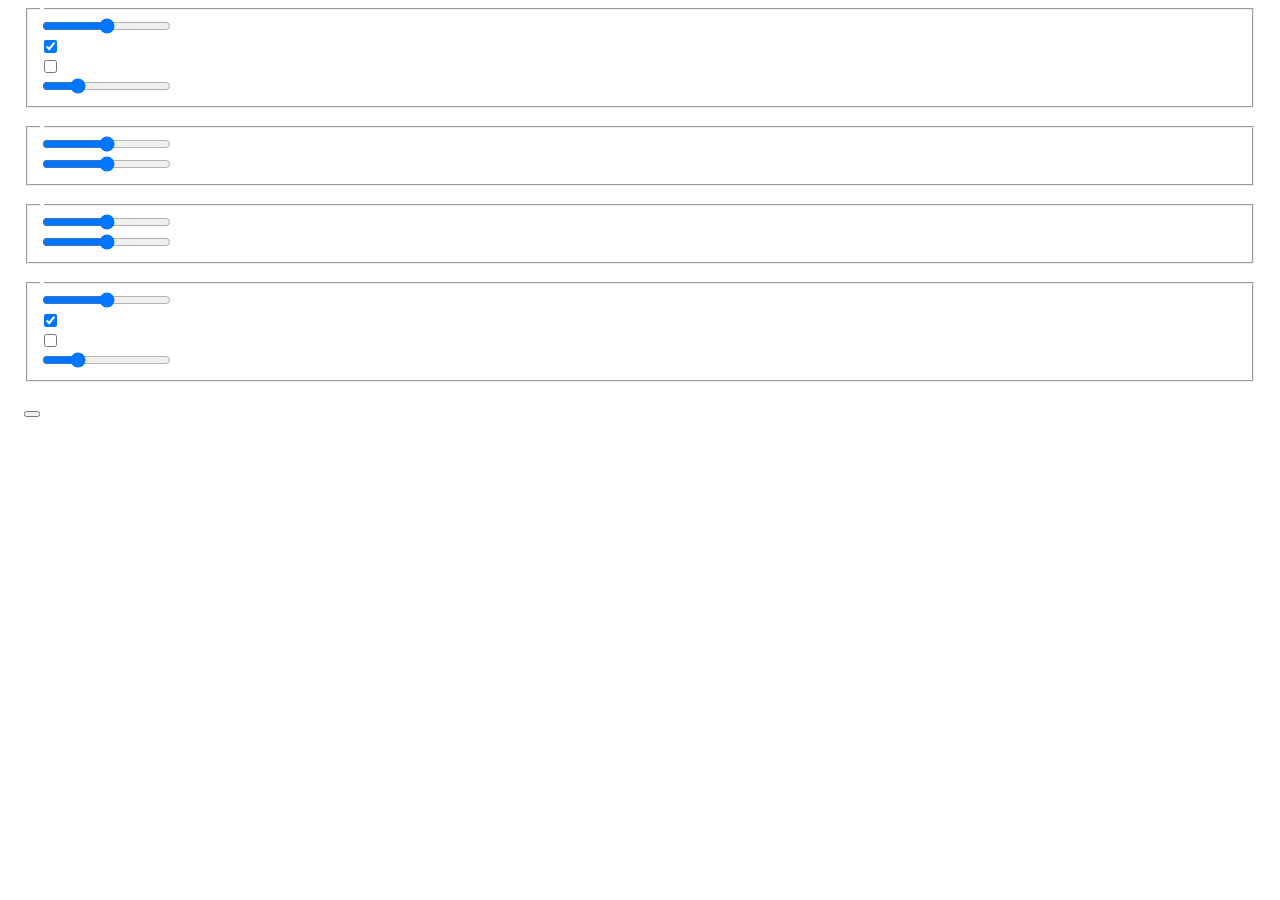
==== options/options.html @ 08e5cf8d "Release Version 1.0" ====
﻿<!DOCTYPE html>

<!--
	Smart Previewer - The smart previewer which previews everything.
	Copyright (c) 2018 Soushi Atsumi. All rights reserved.

	This Source Code Form is subject to the terms of the Mozilla Public
	License, v. 2.0. If a copy of the MPL was not distributed with this
	file, You can obtain one at http://mozilla.org/MPL/2.0/.

	This Source Code Form is "Incompatible With Secondary Licenses", as
	defined by the Mozilla Public License, v. 2.0.
 -->

<html lang="en" xmlns="http://www.w3.org/1999/xhtml">
<head>
	<meta charset="utf-8" />
	<link rel="stylesheet" type="text/css" href="options.css" />
	<title></title>
</head>
<body>
	<form name="options">
		<fieldset>
			<legend id="audioLegend"></legend>
			<input type="range" id="audioAspectRatioInput" max="0.9" min="0.1" name="audio" step="0.1" value="0.5"><label id="audioAspectRatioLabel"></label><br />
			<input type="checkbox" checked id="audioAutoplayInput" name="audio"><label id="audioAutoplayLabel"></label><br />
			<input type="checkbox" id="audioLoopInput" name="audio"><label id="audioLoopLabel"></label><br />
			<input type="range" id="audioVolumeInput" max="1" min="0" name="audio" step="0.01" value="0.25"><label id="audioVolumeLabel"></label><br />
		</fieldset><br />
		<fieldset>
			<legend id="imageLegend"></legend>
			<input type="range" id="imageAspectRatioInput" max="0.9" min="0.1" name="image" step="0.1" value="0.5"><label id="imageAspectRatioLabel"></label><br />
			<input type="range" id="imageBorderWidthInput" max="16" min="0" name="image" step="1" value="8"><label id="imageBorderWidthLabel"></label><br />
		</fieldset><br />
		<fieldset>
			<legend id="pdfLegend"></legend>
			<input type="range" id="pdfAspectRatioInput" max="0.9" min="0.1" name="pdf" step="0.1" value="0.5"><label id="pdfAspectRatioLabel"></label><br />
			<input type="range" id="pdfBorderWidthInput" max="16" min="0" name="pdf" step="1" value="8"><label id="pdfBorderWidthLabel"></label><br />
		</fieldset><br />
		<fieldset>
			<legend id="videoLegend"></legend>
			<input type="range" id="videoAspectRatioInput" name="video" max="0.9" min="0.1" step="0.1" value="0.5"><label id="videoAspectRatioLabel"></label><br />
			<input type="checkbox" checked id="videoAutoplayInput" name="video"><label id="videoAutoplayLabel"></label><br />
			<input type="checkbox" id="videoLoopInput" name="video"><label id="videoLoopLabel"></label><br />
			<input type="range" id="videoVolumeInput" max="1" min="0" name="video" step="0.01" value="0.25"><label id="videoVolumeLabel"></label><br />
		</fieldset><br />
		<button id="initializeOptionsButton" type="reset"></button>
	</form><br />
	<div id="informationDivision"></div><br />
	<script src="options.js" type="module"></script>
</body>
</html>
---- options/options.css ----
﻿/*
 * Smart Previewer - The smart previewer which previews everything.
 * Copyright (c) 2018 Soushi Atsumi. All rights reserved.
 *
 * This Source Code Form is subject to the terms of the Mozilla Public
 * License, v. 2.0. If a copy of the MPL was not distributed with this
 * file, You can obtain one at http://mozilla.org/MPL/2.0/.
 * 
 * This Source Code Form is "Incompatible With Secondary Licenses", as
 * defined by the Mozilla Public License, v. 2.0.
 */

body {
	padding-left: 16px;
	padding-right: 16px;
}

input {
	vertical-align: middle;
}

label {
	display: inline-block;
	vertical-align: middle;
}

#informationDivision {
	background-color: lightskyblue;
	margin-bottom: 16px;
	margin-top: 16px;
	white-space: nowrap;
}
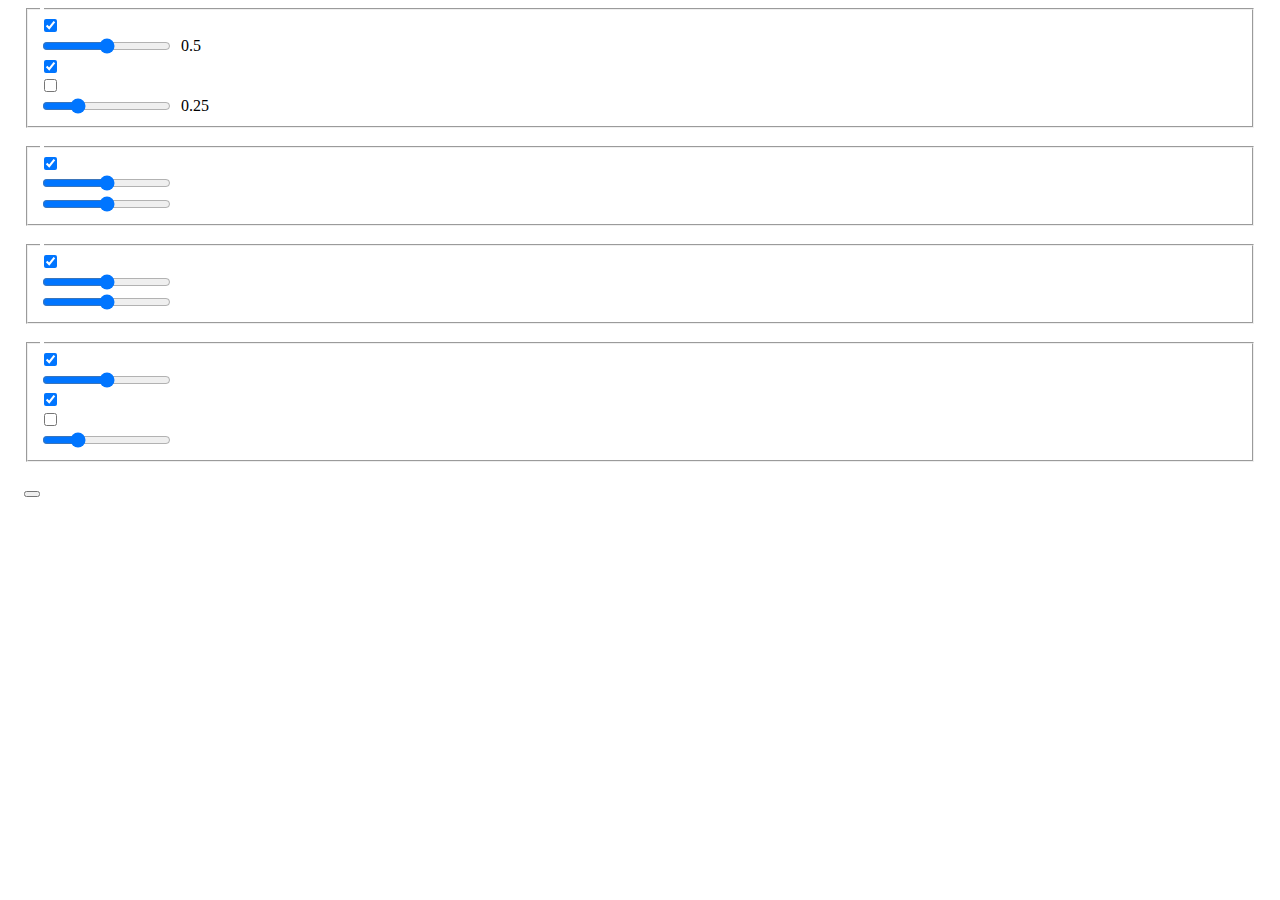
==== commit 90e3f24c: "Release Version 1.1" ====
--- a/options/options.html
+++ b/options/options.html
@@ -22,27 +22,31 @@
 	<form name="options">
 		<fieldset>
 			<legend id="audioLegend"></legend>
-			<input type="range" id="audioAspectRatioInput" max="0.9" min="0.1" name="audio" step="0.1" value="0.5"><label id="audioAspectRatioLabel"></label><br />
+			<input type="checkbox" checked id="audioEnabledInput" name="audio"><label id="audioEnabledLabel"></label><br />
+			<input type="range" id="audioAspectRatioInput" max="0.9" min="0.1" name="audio" step="0.1" value="0.5"><label class="inputValueLabel" id="audioAspectRatioValueLabel">0.5</label><label id="audioAspectRatioLabel"></label><br />
 			<input type="checkbox" checked id="audioAutoplayInput" name="audio"><label id="audioAutoplayLabel"></label><br />
 			<input type="checkbox" id="audioLoopInput" name="audio"><label id="audioLoopLabel"></label><br />
-			<input type="range" id="audioVolumeInput" max="1" min="0" name="audio" step="0.01" value="0.25"><label id="audioVolumeLabel"></label><br />
+			<input type="range" id="audioVolumeInput" max="1" min="0" name="audio" step="0.01" value="0.25"><label class="inputValueLabel" id="audioVolumeValueLabel">0.25</label><label id="audioVolumeLabel"></label><br />
 		</fieldset><br />
 		<fieldset>
 			<legend id="imageLegend"></legend>
-			<input type="range" id="imageAspectRatioInput" max="0.9" min="0.1" name="image" step="0.1" value="0.5"><label id="imageAspectRatioLabel"></label><br />
-			<input type="range" id="imageBorderWidthInput" max="16" min="0" name="image" step="1" value="8"><label id="imageBorderWidthLabel"></label><br />
+			<input type="checkbox" checked id="imageEnabledInput" name="image"><label id="imageEnabledLabel"></label><br />
+			<input type="range" id="imageAspectRatioInput" max="0.9" min="0.1" name="image" step="0.1" value="0.5"><label class="inputValueLabel" id="imageAspectRatioValueLabel"></label><label id="imageAspectRatioLabel"></label><br />
+			<input type="range" id="imageBorderWidthInput" max="16" min="0" name="image" step="1" value="8"><label class="inputValueLabel" id="imageBorderWidthValueLabel"></label><label id="imageBorderWidthLabel"></label><br />
 		</fieldset><br />
 		<fieldset>
 			<legend id="pdfLegend"></legend>
-			<input type="range" id="pdfAspectRatioInput" max="0.9" min="0.1" name="pdf" step="0.1" value="0.5"><label id="pdfAspectRatioLabel"></label><br />
-			<input type="range" id="pdfBorderWidthInput" max="16" min="0" name="pdf" step="1" value="8"><label id="pdfBorderWidthLabel"></label><br />
+			<input type="checkbox" checked id="pdfEnabledInput" name="pdf"><label id="pdfEnabledLabel"></label><br />
+			<input type="range" id="pdfAspectRatioInput" max="0.9" min="0.1" name="pdf" step="0.1" value="0.5"><label class="inputValueLabel" id="pdfAspectRatioValueLabel"></label><label id="pdfAspectRatioLabel"></label><br />
+			<input type="range" id="pdfBorderWidthInput" max="16" min="0" name="pdf" step="1" value="8"><label class="inputValueLabel" id="pdfBorderWidthValueLabel"></label><label id="pdfBorderWidthLabel"></label><br />
 		</fieldset><br />
 		<fieldset>
 			<legend id="videoLegend"></legend>
-			<input type="range" id="videoAspectRatioInput" name="video" max="0.9" min="0.1" step="0.1" value="0.5"><label id="videoAspectRatioLabel"></label><br />
+			<input type="checkbox" checked id="videoEnabledInput" name="video"><label id="videoEnabledLabel"></label><br />
+			<input type="range" id="videoAspectRatioInput" name="video" max="0.9" min="0.1" step="0.1" value="0.5"><label class="inputValueLabel" id="videoAspectRatioValueLabel"></label><label id="videoAspectRatioLabel"></label><br />
 			<input type="checkbox" checked id="videoAutoplayInput" name="video"><label id="videoAutoplayLabel"></label><br />
 			<input type="checkbox" id="videoLoopInput" name="video"><label id="videoLoopLabel"></label><br />
-			<input type="range" id="videoVolumeInput" max="1" min="0" name="video" step="0.01" value="0.25"><label id="videoVolumeLabel"></label><br />
+			<input type="range" id="videoVolumeInput" max="1" min="0" name="video" step="0.01" value="0.25"><label class="inputValueLabel" id="videoVolumeValueLabel"></label><label id="videoVolumeLabel"></label><br />
 		</fieldset><br />
 		<button id="initializeOptionsButton" type="reset"></button>
 	</form><br />
--- a/options/options.css
+++ b/options/options.css
@@ -30,3 +30,9 @@
 	margin-top: 16px;
 	white-space: nowrap;
 }
+
+.inputValueLabel {
+	margin-left: 8px;
+	margin-right: 16px;
+	width: 16px;
+}
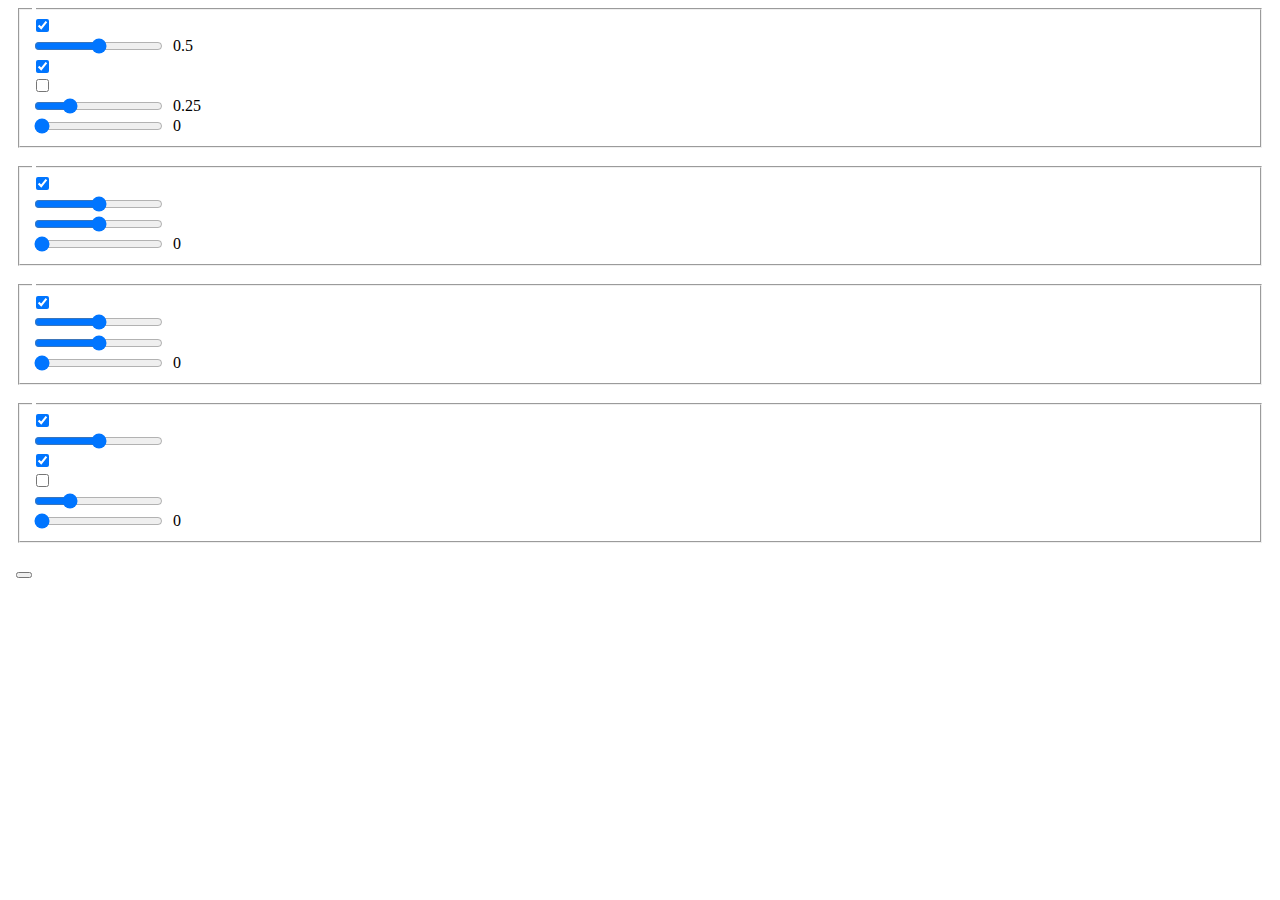
==== commit eaf6ad43: "Release Version 1.2" ====
--- a/options/options.html
+++ b/options/options.html
@@ -27,18 +27,21 @@
 			<input type="checkbox" checked id="audioAutoplayInput" name="audio"><label id="audioAutoplayLabel"></label><br />
 			<input type="checkbox" id="audioLoopInput" name="audio"><label id="audioLoopLabel"></label><br />
 			<input type="range" id="audioVolumeInput" max="1" min="0" name="audio" step="0.01" value="0.25"><label class="inputValueLabel" id="audioVolumeValueLabel">0.25</label><label id="audioVolumeLabel"></label><br />
+			<input type="range" id="audioDelayInput" max="10" min="0" name="audio" step="1" value="0"><label class="inputValueLabel" id="audioDelayValueLabel">0</label><label id="audioDelayLabel"></label><br />
 		</fieldset><br />
 		<fieldset>
 			<legend id="imageLegend"></legend>
 			<input type="checkbox" checked id="imageEnabledInput" name="image"><label id="imageEnabledLabel"></label><br />
 			<input type="range" id="imageAspectRatioInput" max="0.9" min="0.1" name="image" step="0.1" value="0.5"><label class="inputValueLabel" id="imageAspectRatioValueLabel"></label><label id="imageAspectRatioLabel"></label><br />
 			<input type="range" id="imageBorderWidthInput" max="16" min="0" name="image" step="1" value="8"><label class="inputValueLabel" id="imageBorderWidthValueLabel"></label><label id="imageBorderWidthLabel"></label><br />
+			<input type="range" id="imageDelayInput" max="10" min="0" name="image" step="1" value="0"><label class="inputValueLabel" id="imageDelayValueLabel">0</label><label id="imageDelayLabel"></label><br />
 		</fieldset><br />
 		<fieldset>
 			<legend id="pdfLegend"></legend>
 			<input type="checkbox" checked id="pdfEnabledInput" name="pdf"><label id="pdfEnabledLabel"></label><br />
 			<input type="range" id="pdfAspectRatioInput" max="0.9" min="0.1" name="pdf" step="0.1" value="0.5"><label class="inputValueLabel" id="pdfAspectRatioValueLabel"></label><label id="pdfAspectRatioLabel"></label><br />
 			<input type="range" id="pdfBorderWidthInput" max="16" min="0" name="pdf" step="1" value="8"><label class="inputValueLabel" id="pdfBorderWidthValueLabel"></label><label id="pdfBorderWidthLabel"></label><br />
+			<input type="range" id="pdfDelayInput" max="10" min="0" name="pdf" step="1" value="0"><label class="inputValueLabel" id="pdfDelayValueLabel">0</label><label id="pdfDelayLabel"></label><br />
 		</fieldset><br />
 		<fieldset>
 			<legend id="videoLegend"></legend>
@@ -47,6 +50,7 @@
 			<input type="checkbox" checked id="videoAutoplayInput" name="video"><label id="videoAutoplayLabel"></label><br />
 			<input type="checkbox" id="videoLoopInput" name="video"><label id="videoLoopLabel"></label><br />
 			<input type="range" id="videoVolumeInput" max="1" min="0" name="video" step="0.01" value="0.25"><label class="inputValueLabel" id="videoVolumeValueLabel"></label><label id="videoVolumeLabel"></label><br />
+			<input type="range" id="videoDelayInput" max="10" min="0" name="video" step="1" value="0"><label class="inputValueLabel" id="videoDelayValueLabel">0</label><label id="videoDelayLabel"></label><br />
 		</fieldset><br />
 		<button id="initializeOptionsButton" type="reset"></button>
 	</form><br />
--- a/options/options.css
+++ b/options/options.css
@@ -11,8 +11,12 @@
  */
 
 body {
-	padding-left: 16px;
-	padding-right: 16px;
+	margin-left: 16px;
+	margin-right: 16px;
+}
+
+fieldset {
+	white-space: nowrap;
 }
 
 input {
@@ -28,7 +32,6 @@
 	background-color: lightskyblue;
 	margin-bottom: 16px;
 	margin-top: 16px;
-	white-space: nowrap;
 }
 
 .inputValueLabel {
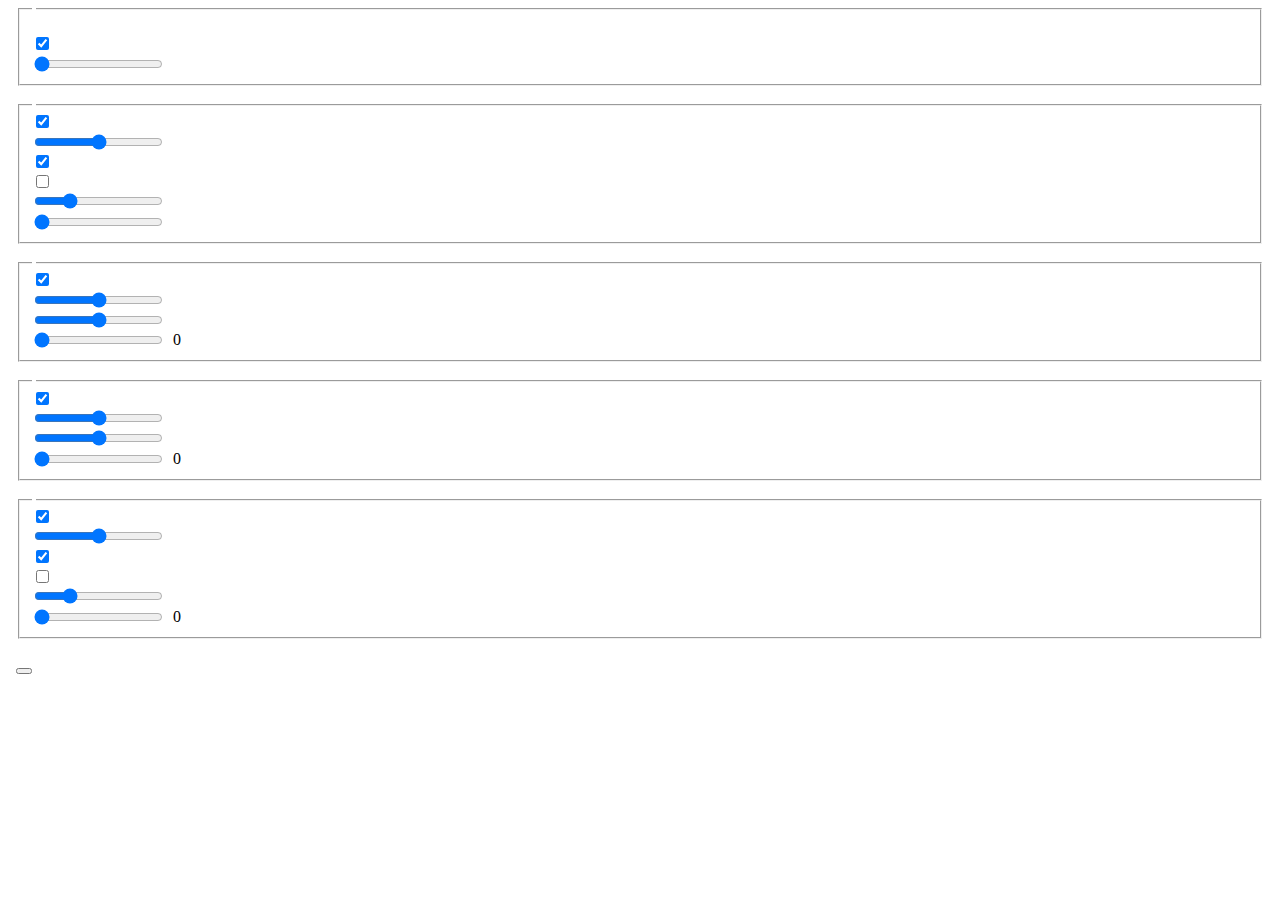
==== commit a5e05e6d: "Release Version 2.0.1" ====
--- a/options/options.html
+++ b/options/options.html
@@ -21,27 +21,33 @@
 <body>
 	<form name="options">
 		<fieldset>
+			<legend id="refreshingLegend"></legend>
+			<label id="refreshingNewAnchorsExplanationLabel"></label><br />
+			<input type="checkbox" checked id="refreshingEnabledInput" name="refreshing"><label id="refreshingEnabledLabel"></label><br />
+			<input type="range" id="refreshingIntervalInput" max="60" min="1" name="refreshing" step="0.25" value="1"><label class="inputValueLabel" id="refreshingIntervalValueLabel"></label><label id="refreshingIntervalLabel"></label><br />
+		</fieldset><br />
+		<fieldset>
 			<legend id="audioLegend"></legend>
 			<input type="checkbox" checked id="audioEnabledInput" name="audio"><label id="audioEnabledLabel"></label><br />
-			<input type="range" id="audioAspectRatioInput" max="0.9" min="0.1" name="audio" step="0.1" value="0.5"><label class="inputValueLabel" id="audioAspectRatioValueLabel">0.5</label><label id="audioAspectRatioLabel"></label><br />
+			<input type="range" id="audioAspectRatioInput" max="0.9" min="0.1" name="audio" step="0.1" value="0.5"><label class="inputValueLabel" id="audioAspectRatioValueLabel"></label><label id="audioAspectRatioLabel"></label><br />
 			<input type="checkbox" checked id="audioAutoplayInput" name="audio"><label id="audioAutoplayLabel"></label><br />
 			<input type="checkbox" id="audioLoopInput" name="audio"><label id="audioLoopLabel"></label><br />
-			<input type="range" id="audioVolumeInput" max="1" min="0" name="audio" step="0.01" value="0.25"><label class="inputValueLabel" id="audioVolumeValueLabel">0.25</label><label id="audioVolumeLabel"></label><br />
-			<input type="range" id="audioDelayInput" max="10" min="0" name="audio" step="1" value="0"><label class="inputValueLabel" id="audioDelayValueLabel">0</label><label id="audioDelayLabel"></label><br />
+			<input type="range" id="audioVolumeInput" max="1" min="0" name="audio" step="0.01" value="0.25"><label class="inputValueLabel" id="audioVolumeValueLabel"></label><label id="audioVolumeLabel"></label><br />
+			<input type="range" id="audioDelayInput" max="10" min="0" name="audio" step="0.25" value="0"><label class="inputValueLabel" id="audioDelayValueLabel"></label><label id="audioDelayLabel"></label><br />
 		</fieldset><br />
 		<fieldset>
 			<legend id="imageLegend"></legend>
 			<input type="checkbox" checked id="imageEnabledInput" name="image"><label id="imageEnabledLabel"></label><br />
 			<input type="range" id="imageAspectRatioInput" max="0.9" min="0.1" name="image" step="0.1" value="0.5"><label class="inputValueLabel" id="imageAspectRatioValueLabel"></label><label id="imageAspectRatioLabel"></label><br />
 			<input type="range" id="imageBorderWidthInput" max="16" min="0" name="image" step="1" value="8"><label class="inputValueLabel" id="imageBorderWidthValueLabel"></label><label id="imageBorderWidthLabel"></label><br />
-			<input type="range" id="imageDelayInput" max="10" min="0" name="image" step="1" value="0"><label class="inputValueLabel" id="imageDelayValueLabel">0</label><label id="imageDelayLabel"></label><br />
+			<input type="range" id="imageDelayInput" max="10" min="0" name="image" step="0.25" value="0"><label class="inputValueLabel" id="imageDelayValueLabel">0</label><label id="imageDelayLabel"></label><br />
 		</fieldset><br />
 		<fieldset>
 			<legend id="pdfLegend"></legend>
 			<input type="checkbox" checked id="pdfEnabledInput" name="pdf"><label id="pdfEnabledLabel"></label><br />
 			<input type="range" id="pdfAspectRatioInput" max="0.9" min="0.1" name="pdf" step="0.1" value="0.5"><label class="inputValueLabel" id="pdfAspectRatioValueLabel"></label><label id="pdfAspectRatioLabel"></label><br />
 			<input type="range" id="pdfBorderWidthInput" max="16" min="0" name="pdf" step="1" value="8"><label class="inputValueLabel" id="pdfBorderWidthValueLabel"></label><label id="pdfBorderWidthLabel"></label><br />
-			<input type="range" id="pdfDelayInput" max="10" min="0" name="pdf" step="1" value="0"><label class="inputValueLabel" id="pdfDelayValueLabel">0</label><label id="pdfDelayLabel"></label><br />
+			<input type="range" id="pdfDelayInput" max="10" min="0" name="pdf" step="0.25" value="0"><label class="inputValueLabel" id="pdfDelayValueLabel">0</label><label id="pdfDelayLabel"></label><br />
 		</fieldset><br />
 		<fieldset>
 			<legend id="videoLegend"></legend>
@@ -50,7 +56,7 @@
 			<input type="checkbox" checked id="videoAutoplayInput" name="video"><label id="videoAutoplayLabel"></label><br />
 			<input type="checkbox" id="videoLoopInput" name="video"><label id="videoLoopLabel"></label><br />
 			<input type="range" id="videoVolumeInput" max="1" min="0" name="video" step="0.01" value="0.25"><label class="inputValueLabel" id="videoVolumeValueLabel"></label><label id="videoVolumeLabel"></label><br />
-			<input type="range" id="videoDelayInput" max="10" min="0" name="video" step="1" value="0"><label class="inputValueLabel" id="videoDelayValueLabel">0</label><label id="videoDelayLabel"></label><br />
+			<input type="range" id="videoDelayInput" max="10" min="0" name="video" step="0.25" value="0"><label class="inputValueLabel" id="videoDelayValueLabel">0</label><label id="videoDelayLabel"></label><br />
 		</fieldset><br />
 		<button id="initializeOptionsButton" type="reset"></button>
 	</form><br />
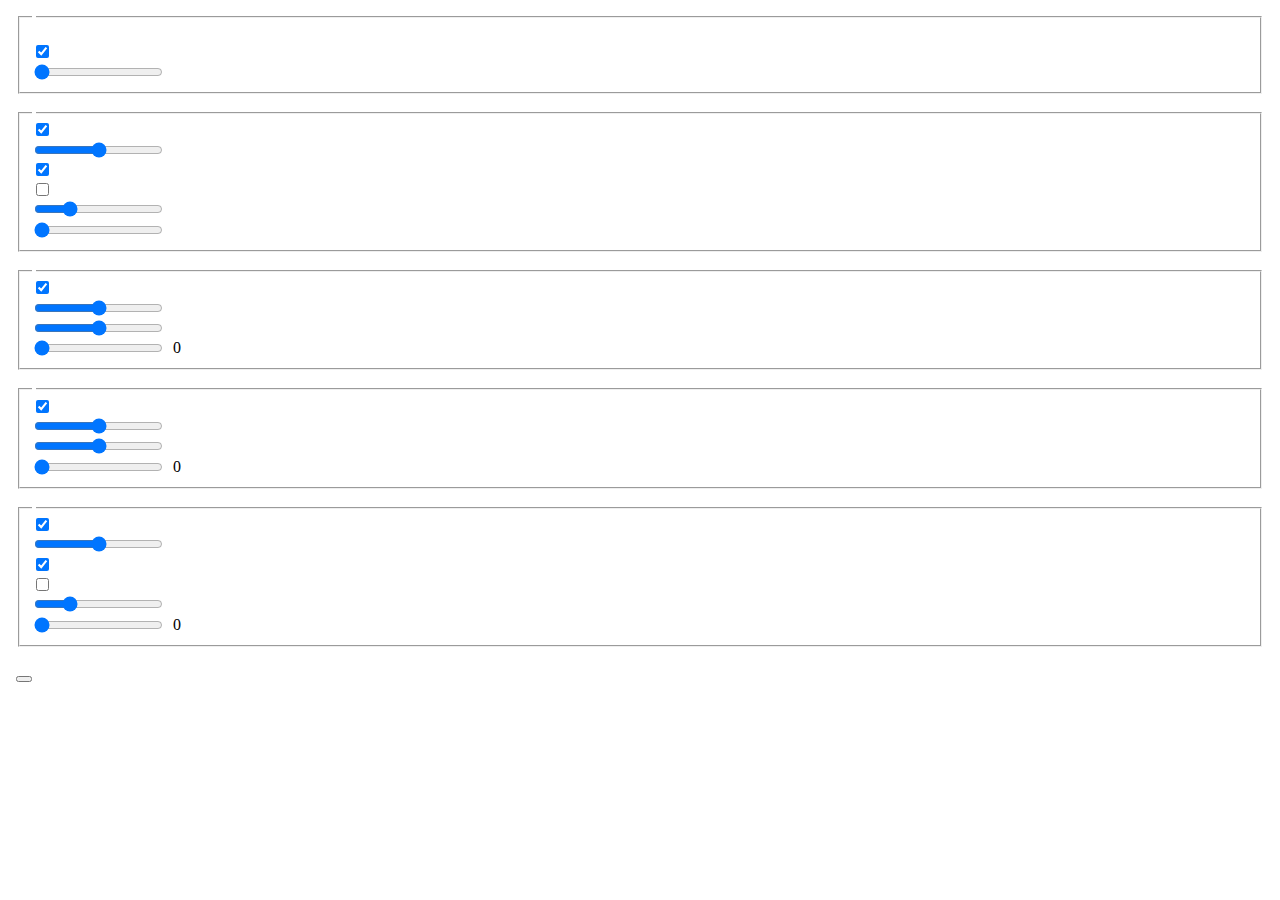
==== commit a033b1a9: "Release Version 2.2.0" ====
--- a/options/options.html
+++ b/options/options.html
@@ -22,45 +22,45 @@
 	<form name="options">
 		<fieldset>
 			<legend id="refreshingLegend"></legend>
-			<label id="refreshingNewAnchorsExplanationLabel"></label><br />
-			<input type="checkbox" checked id="refreshingEnabledInput" name="refreshing"><label id="refreshingEnabledLabel"></label><br />
-			<input type="range" id="refreshingIntervalInput" max="60" min="1" name="refreshing" step="0.25" value="1"><label class="inputValueLabel" id="refreshingIntervalValueLabel"></label><label id="refreshingIntervalLabel"></label><br />
-		</fieldset><br />
+			<label id="refreshingNewAnchorsExplanationLabel"></label><br>
+			<input type="checkbox" checked id="refreshingEnabledInput" name="refreshing"><label id="refreshingEnabledLabel"></label><br>
+			<input type="range" id="refreshingIntervalInput" max="60" min="1" name="refreshing" step="0.25" value="1"><label class="inputValueLabel" id="refreshingIntervalValueLabel"></label><label id="refreshingIntervalLabel"></label><br>
+		</fieldset><br>
 		<fieldset>
 			<legend id="audioLegend"></legend>
-			<input type="checkbox" checked id="audioEnabledInput" name="audio"><label id="audioEnabledLabel"></label><br />
-			<input type="range" id="audioAspectRatioInput" max="0.9" min="0.1" name="audio" step="0.1" value="0.5"><label class="inputValueLabel" id="audioAspectRatioValueLabel"></label><label id="audioAspectRatioLabel"></label><br />
-			<input type="checkbox" checked id="audioAutoplayInput" name="audio"><label id="audioAutoplayLabel"></label><br />
-			<input type="checkbox" id="audioLoopInput" name="audio"><label id="audioLoopLabel"></label><br />
-			<input type="range" id="audioVolumeInput" max="1" min="0" name="audio" step="0.01" value="0.25"><label class="inputValueLabel" id="audioVolumeValueLabel"></label><label id="audioVolumeLabel"></label><br />
-			<input type="range" id="audioDelayInput" max="10" min="0" name="audio" step="0.25" value="0"><label class="inputValueLabel" id="audioDelayValueLabel"></label><label id="audioDelayLabel"></label><br />
-		</fieldset><br />
+			<input type="checkbox" checked id="audioEnabledInput" name="audio"><label id="audioEnabledLabel"></label><br>
+			<input type="range" id="audioAspectRatioInput" max="0.9" min="0.1" name="audio" step="0.1" value="0.5"><label class="inputValueLabel" id="audioAspectRatioValueLabel"></label><label id="audioAspectRatioLabel"></label><br>
+			<input type="checkbox" checked id="audioAutoplayInput" name="audio"><label id="audioAutoplayLabel"></label><br>
+			<input type="checkbox" id="audioLoopInput" name="audio"><label id="audioLoopLabel"></label><br>
+			<input type="range" id="audioVolumeInput" max="1" min="0" name="audio" step="0.01" value="0.25"><label class="inputValueLabel" id="audioVolumeValueLabel"></label><label id="audioVolumeLabel"></label><br>
+			<input type="range" id="audioDelayInput" max="10" min="0" name="audio" step="0.25" value="0"><label class="inputValueLabel" id="audioDelayValueLabel"></label><label id="audioDelayLabel"></label><br>
+		</fieldset><br>
 		<fieldset>
 			<legend id="imageLegend"></legend>
-			<input type="checkbox" checked id="imageEnabledInput" name="image"><label id="imageEnabledLabel"></label><br />
-			<input type="range" id="imageAspectRatioInput" max="0.9" min="0.1" name="image" step="0.1" value="0.5"><label class="inputValueLabel" id="imageAspectRatioValueLabel"></label><label id="imageAspectRatioLabel"></label><br />
-			<input type="range" id="imageBorderWidthInput" max="16" min="0" name="image" step="1" value="8"><label class="inputValueLabel" id="imageBorderWidthValueLabel"></label><label id="imageBorderWidthLabel"></label><br />
-			<input type="range" id="imageDelayInput" max="10" min="0" name="image" step="0.25" value="0"><label class="inputValueLabel" id="imageDelayValueLabel">0</label><label id="imageDelayLabel"></label><br />
-		</fieldset><br />
+			<input type="checkbox" checked id="imageEnabledInput" name="image"><label id="imageEnabledLabel"></label><br>
+			<input type="range" id="imageAspectRatioInput" max="0.9" min="0.1" name="image" step="0.1" value="0.5"><label class="inputValueLabel" id="imageAspectRatioValueLabel"></label><label id="imageAspectRatioLabel"></label><br>
+			<input type="range" id="imageBorderWidthInput" max="16" min="0" name="image" step="1" value="8"><label class="inputValueLabel" id="imageBorderWidthValueLabel"></label><label id="imageBorderWidthLabel"></label><br>
+			<input type="range" id="imageDelayInput" max="10" min="0" name="image" step="0.25" value="0"><label class="inputValueLabel" id="imageDelayValueLabel">0</label><label id="imageDelayLabel"></label><br>
+		</fieldset><br>
 		<fieldset>
 			<legend id="pdfLegend"></legend>
-			<input type="checkbox" checked id="pdfEnabledInput" name="pdf"><label id="pdfEnabledLabel"></label><br />
-			<input type="range" id="pdfAspectRatioInput" max="0.9" min="0.1" name="pdf" step="0.1" value="0.5"><label class="inputValueLabel" id="pdfAspectRatioValueLabel"></label><label id="pdfAspectRatioLabel"></label><br />
-			<input type="range" id="pdfBorderWidthInput" max="16" min="0" name="pdf" step="1" value="8"><label class="inputValueLabel" id="pdfBorderWidthValueLabel"></label><label id="pdfBorderWidthLabel"></label><br />
-			<input type="range" id="pdfDelayInput" max="10" min="0" name="pdf" step="0.25" value="0"><label class="inputValueLabel" id="pdfDelayValueLabel">0</label><label id="pdfDelayLabel"></label><br />
-		</fieldset><br />
+			<input type="checkbox" checked id="pdfEnabledInput" name="pdf"><label id="pdfEnabledLabel"></label><br>
+			<input type="range" id="pdfAspectRatioInput" max="0.9" min="0.1" name="pdf" step="0.1" value="0.5"><label class="inputValueLabel" id="pdfAspectRatioValueLabel"></label><label id="pdfAspectRatioLabel"></label><br>
+			<input type="range" id="pdfBorderWidthInput" max="16" min="0" name="pdf" step="1" value="8"><label class="inputValueLabel" id="pdfBorderWidthValueLabel"></label><label id="pdfBorderWidthLabel"></label><br>
+			<input type="range" id="pdfDelayInput" max="10" min="0" name="pdf" step="0.25" value="0"><label class="inputValueLabel" id="pdfDelayValueLabel">0</label><label id="pdfDelayLabel"></label><br>
+		</fieldset><br>
 		<fieldset>
 			<legend id="videoLegend"></legend>
-			<input type="checkbox" checked id="videoEnabledInput" name="video"><label id="videoEnabledLabel"></label><br />
-			<input type="range" id="videoAspectRatioInput" name="video" max="0.9" min="0.1" step="0.1" value="0.5"><label class="inputValueLabel" id="videoAspectRatioValueLabel"></label><label id="videoAspectRatioLabel"></label><br />
-			<input type="checkbox" checked id="videoAutoplayInput" name="video"><label id="videoAutoplayLabel"></label><br />
-			<input type="checkbox" id="videoLoopInput" name="video"><label id="videoLoopLabel"></label><br />
-			<input type="range" id="videoVolumeInput" max="1" min="0" name="video" step="0.01" value="0.25"><label class="inputValueLabel" id="videoVolumeValueLabel"></label><label id="videoVolumeLabel"></label><br />
-			<input type="range" id="videoDelayInput" max="10" min="0" name="video" step="0.25" value="0"><label class="inputValueLabel" id="videoDelayValueLabel">0</label><label id="videoDelayLabel"></label><br />
-		</fieldset><br />
+			<input type="checkbox" checked id="videoEnabledInput" name="video"><label id="videoEnabledLabel"></label><br>
+			<input type="range" id="videoAspectRatioInput" name="video" max="0.9" min="0.1" step="0.1" value="0.5"><label class="inputValueLabel" id="videoAspectRatioValueLabel"></label><label id="videoAspectRatioLabel"></label><br>
+			<input type="checkbox" checked id="videoAutoplayInput" name="video"><label id="videoAutoplayLabel"></label><br>
+			<input type="checkbox" id="videoLoopInput" name="video"><label id="videoLoopLabel"></label><br>
+			<input type="range" id="videoVolumeInput" max="1" min="0" name="video" step="0.01" value="0.25"><label class="inputValueLabel" id="videoVolumeValueLabel"></label><label id="videoVolumeLabel"></label><br>
+			<input type="range" id="videoDelayInput" max="10" min="0" name="video" step="0.25" value="0"><label class="inputValueLabel" id="videoDelayValueLabel">0</label><label id="videoDelayLabel"></label><br>
+		</fieldset><br>
 		<button id="initializeOptionsButton" type="reset"></button>
-	</form><br />
-	<div id="informationDivision"></div><br />
-	<script src="options.js" type="module"></script>
+	</form><br>
+	<div id="informationDivision"></div><br>
+	<script src="options.js"></script>
 </body>
 </html>
--- a/options/options.css
+++ b/options/options.css
@@ -11,12 +11,7 @@
  */
 
 body {
-	margin-left: 16px;
-	margin-right: 16px;
-}
-
-fieldset {
-	white-space: nowrap;
+	padding: 8px;
 }
 
 input {
@@ -30,7 +25,6 @@
 
 #informationDivision {
 	background-color: lightskyblue;
-	margin-bottom: 16px;
 	margin-top: 16px;
 }
 
